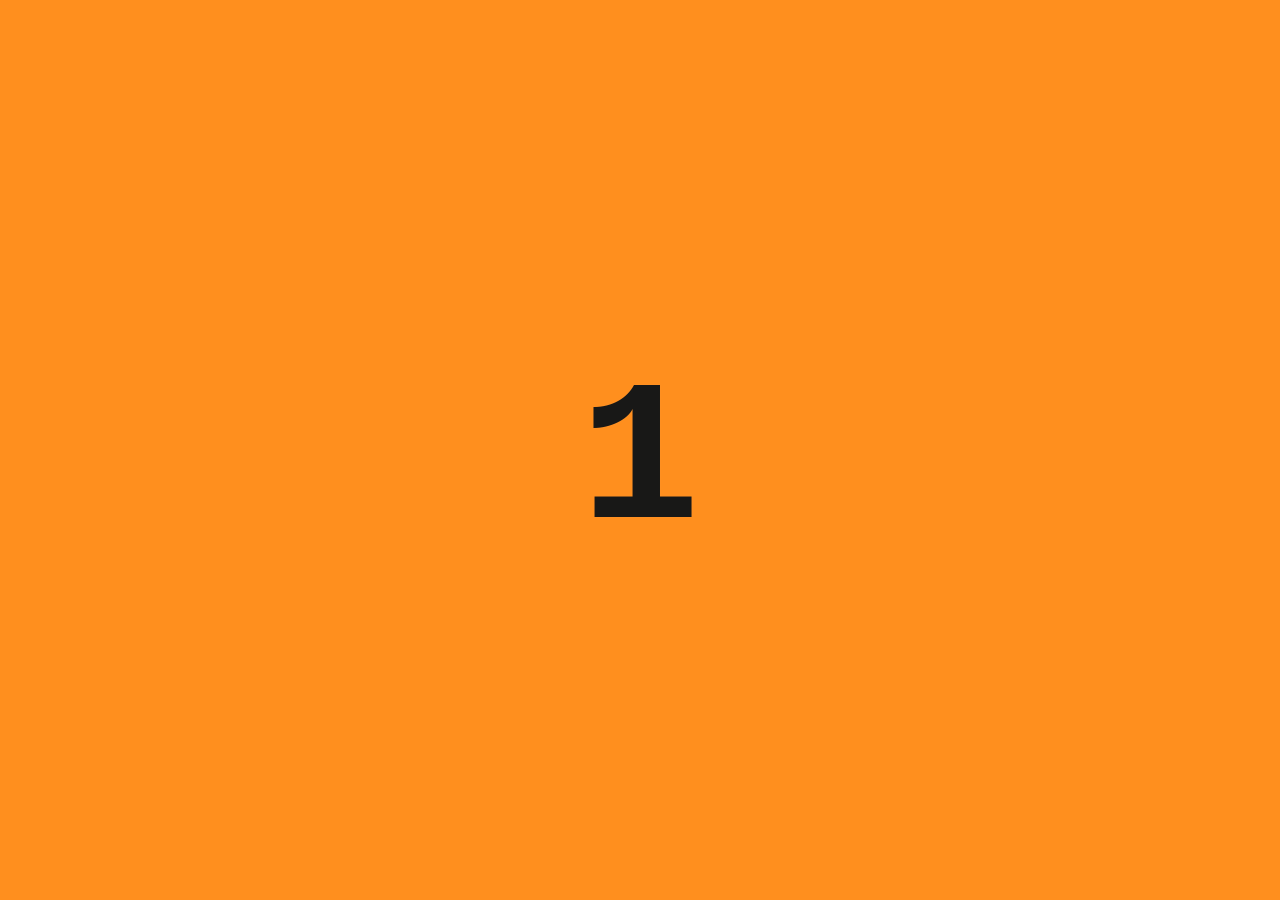
==== count_for_js/index.html @ 718cfdc0 "primer commint" ====
<!DOCTYPE html>
<html lang="en">
<head>
    <meta charset="UTF-8">
    <meta name="viewport" content="width=device-width, initial-scale=1.0">
    <link rel="stylesheet" href="style.css">
    <title>Contador de visitas con api</title>
</head>
<body>
    <main class="main">
        <div>
            <h2 id="count">0</h2>
        </div>
    </main>
    <script src="main.js"></script>
</body>
</html>
---- count_for_js/style.css ----
:root{
    font-family: 'Courier New', Courier, monospace;
    --color-leter:rgb(24, 24, 23);
    --color-back:rgb(255, 143, 30)
}

*{
    padding: 0;
    margin: 0;
}

#count{
    text-shadow: 0 0 2px #fff1;
    font-size: 200px;
    font-weight: bolder;
    color: var(--color-leter);
    text-align: center;
}

.main{
    width: 100%;
    height: 100vh;
    background-color: var(--color-back);
    display: flex;
    justify-content: center;
    align-items: center;
}

.main > div{
    width: 300px;
    height: 200px;
}
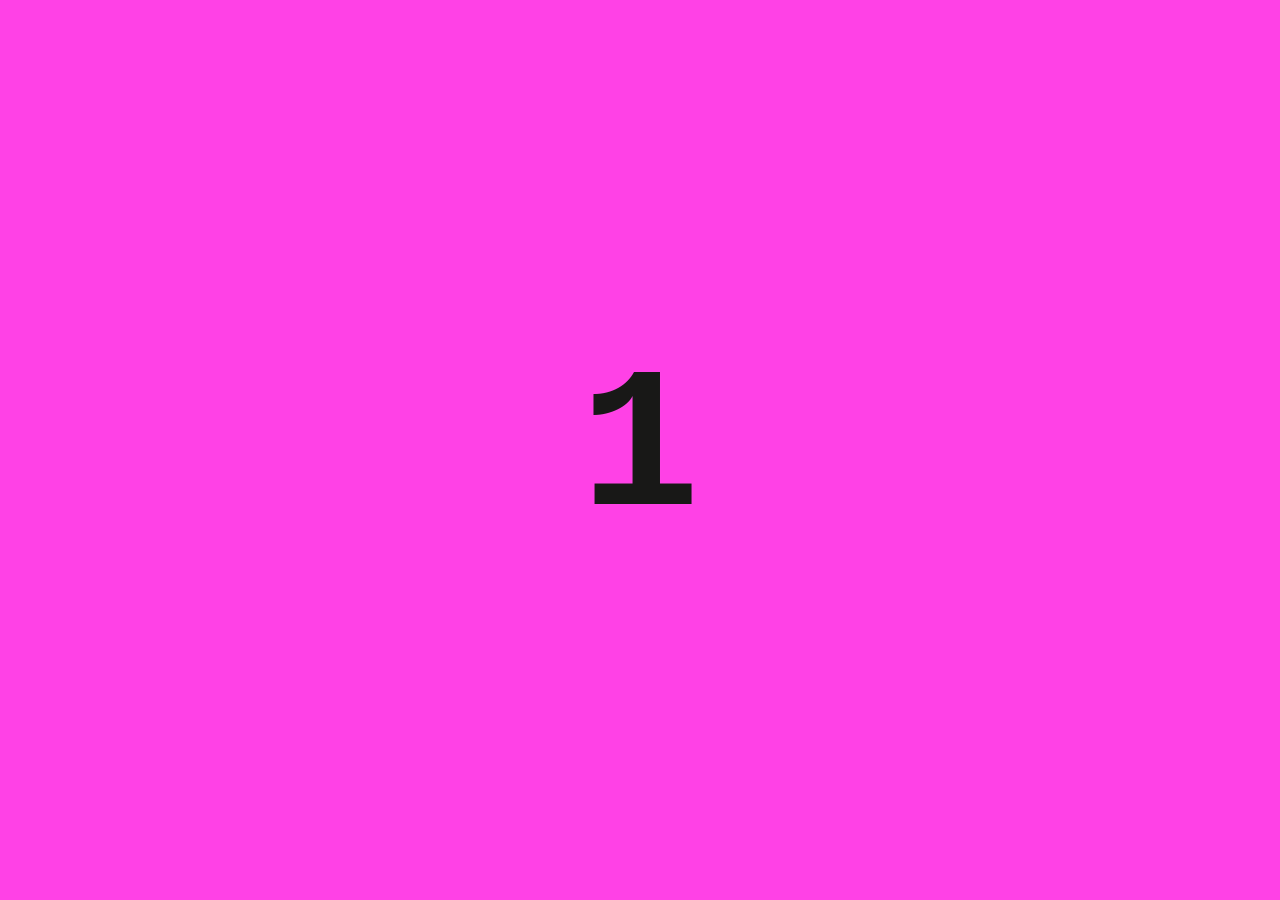
==== commit 02fc3b96: "añadindo boton" ====
--- a/count_for_js/index.html
+++ b/count_for_js/index.html
@@ -4,7 +4,7 @@
     <meta charset="UTF-8">
     <meta name="viewport" content="width=device-width, initial-scale=1.0">
     <link rel="stylesheet" href="style.css">
-    <title>Contador de visitas con api</title>
+    <title>Contador sin api</title>
 </head>
 <body>
     <main class="main">
--- a/count_for_js/style.css
+++ b/count_for_js/style.css
@@ -1,7 +1,7 @@
 :root{
     font-family: 'Courier New', Courier, monospace;
     --color-leter:rgb(24, 24, 23);
-    --color-back:rgb(255, 143, 30)
+    --color-back:rgb(255, 65, 230);
 }
 
 *{
@@ -28,6 +28,11 @@
 
 .main > div{
     width: 300px;
-    height: 200px;
 }
 
+#btn{
+    display: block;
+    width: 100px;
+    padding: 20px;
+    background-color: ;
+}
